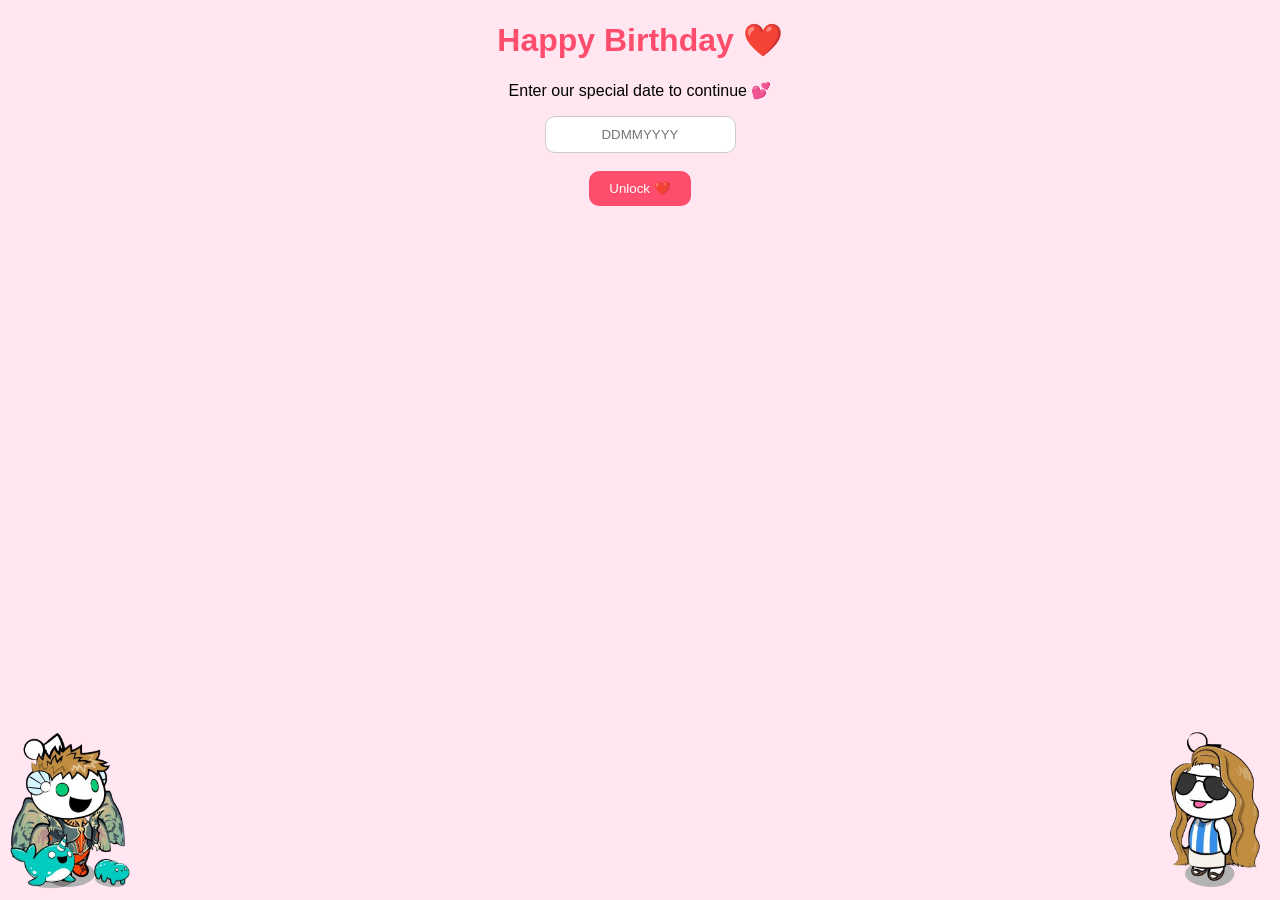
==== index.html @ 904cbda7 "Update index.html" ====
<!DOCTYPE html>
<html>
<head>
    <title>For You ❤️</title>
    <link rel="stylesheet" href="style.css">
</head>
<body>

<h1>Happy Birthday ❤️</h1>
<p>Enter our special date to continue 💕</p>

<input type="password" id="password" placeholder="DDMMYYYY">
<br><br>

<button onclick="checkPassword()">Unlock ❤️</button>

<p id="error" style="color:red;"></p>

<script>
function checkPassword() {
    var input = document.getElementById("password").value;

    // 👉 CHANGE THIS to your anniversary date
    var correctPassword = "13082025";  

    if(input === correctPassword) {
        window.location.href = "page1.html";
    } else {
        document.getElementById("error").innerText = "Wrong date 😢 Try again!";
    }
}
</script>
<img src="photo1.png" class="left-img">
<img src="photo2.png" class="right-img">
</body>
</html>
---- style.css ----
body {
    background-color: #ffe6f0;
    text-align: center;
    font-family: Arial;
}

h1, h2 {
    color: #ff4d6d;
}

a {
    text-decoration: none;
    color: white;
    background: #ff4d6d;
    padding: 10px 20px;
    border-radius: 10px;
}

input {
    padding: 10px;
    border-radius: 10px;
    border: 1px solid #ccc;
    text-align: center;
}

button {
    padding: 10px 20px;
    border: none;
    background: #ff4d6d;
    color: white;
    border-radius: 10px;
    cursor: pointer;
}

.left-img {
    position: fixed;
    bottom: 10px;
    left: 10px;
    width: 120px;
    border-radius: 10px;
}

.right-img {
    position: fixed;
    bottom: 10px;
    right: 10px;
    width: 120px;
    border-radius: 10px;

    /* mirror effect */
    transform: scaleX(-1);
}
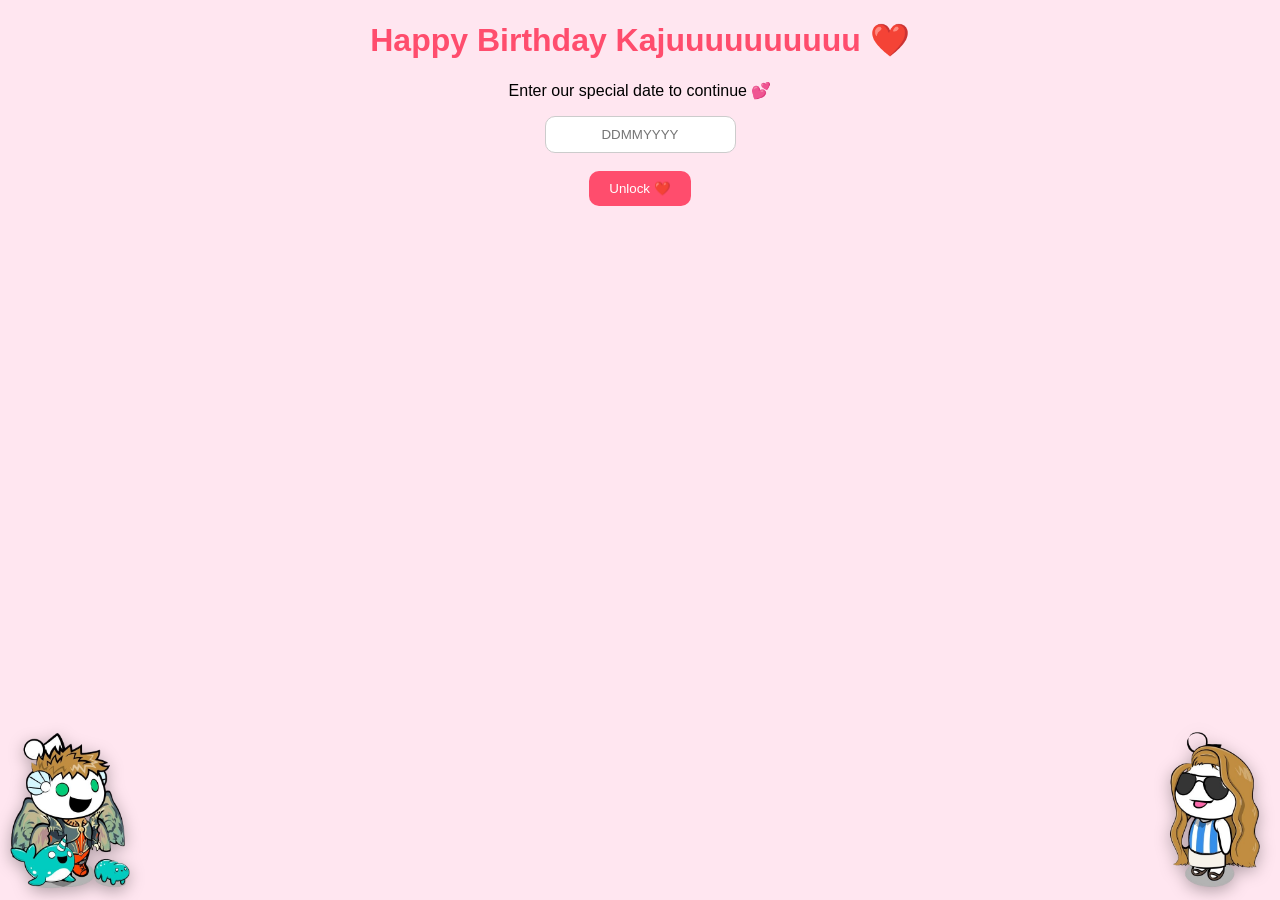
==== commit 968f6382: "Update index.html" ====
--- a/index.html
+++ b/index.html
@@ -6,7 +6,7 @@
 </head>
 <body>
 
-<h1>Happy Birthday ❤️</h1>
+<h1>Happy Birthday Kajuuuuuuuuuu ❤️</h1>
 <p>Enter our special date to continue 💕</p>
 
 <input type="password" id="password" placeholder="DDMMYYYY">
--- a/style.css
+++ b/style.css
@@ -50,3 +50,7 @@
     /* mirror effect */
     transform: scaleX(-1);
 }
+.left-img, .right-img {
+    background: transparent;
+    filter: drop-shadow(0px 4px 8px rgba(0,0,0,0.3));
+}
